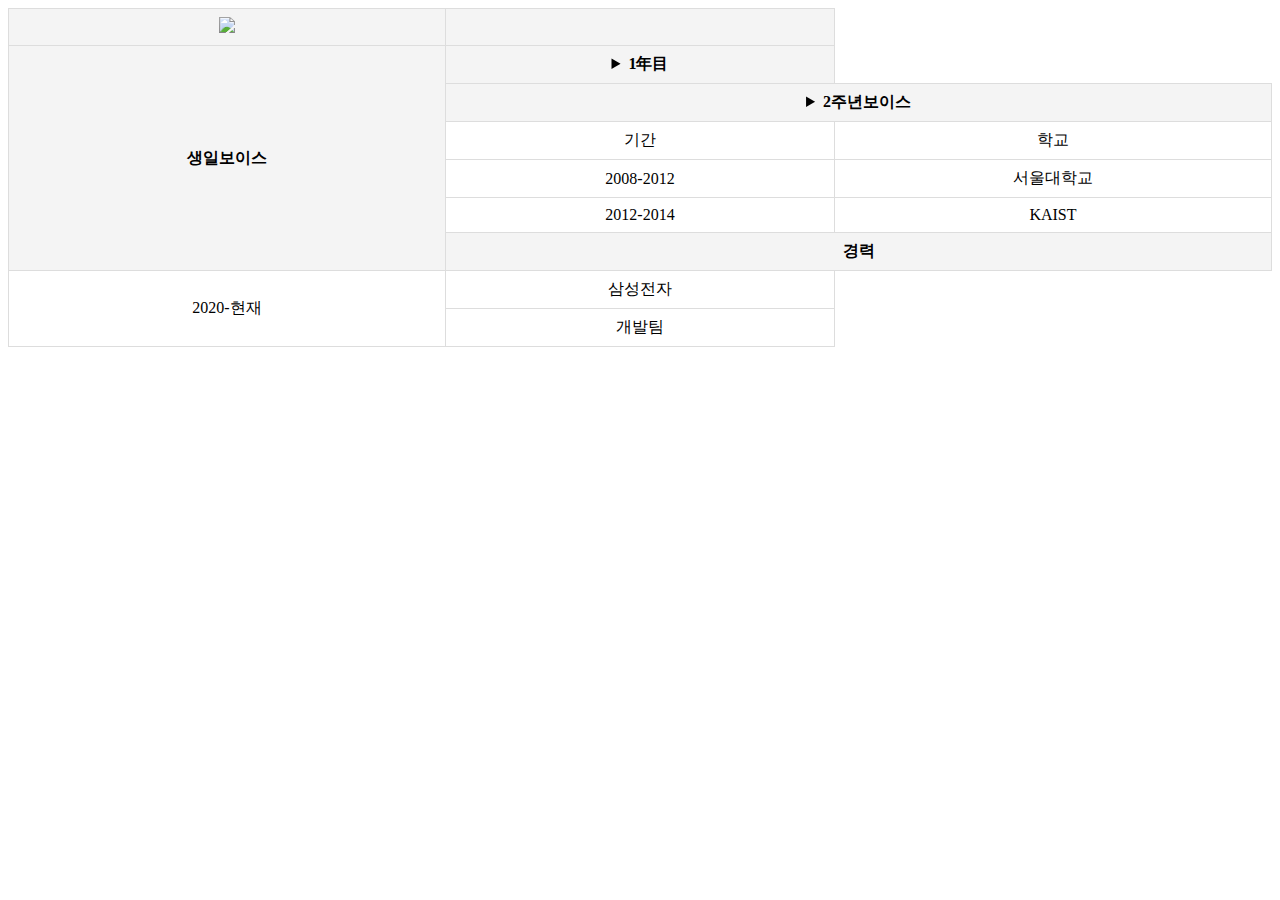
==== sakuya_page.html @ e481a4a9 "Update sakuya_page.html" ====
<!DOCTYPE html>
<html lang="en">
<head>
    <meta charset="UTF-8">
    <meta name="viewport" content="width=device-width, initial-scale=1.0">
    <title>아삼보이스정리</title>
    <!-- 외부 CSS 파일 연결 -->
    <link rel="stylesheet" href="style.css">
</head>
<body>
<table>
  <thead>
        <tr>
            <th>
              <img src="SdIcon_001.png">
              </th>
              <th>
                </th>

              <tr>
                  <th rowspan="6">생일보이스</th>
                  <th colspan="1">
                    <details>
                      <summary>1年目</summary>
                      <p>
                        <button onclick="document.getElementById('audio1').play()">젠-심야</button>
                        <audio id="audio1" src="sample.mp3"></audio>

                        <button onclick="document.getElementById('audio2').play()">파일 2 재생</button>
                        <audio id="audio2" src="file2.mp3"></audio>

                        <button id="playButton">사쿠야</button>
                        <audio id="audioPlayer" src="file://d:/voice/sample.mp3"></audio>
                      </p>
                    </details>
                  </th>
              </tr>

              <tr>
                  <th colspan="2">
                    <details>
                      <summary>2주년보이스</summary>
                      <p>
                        <button onclick="document.getElementById('audio1').play()">본인</button>
                        <audio id="audio1" src="file://d:/voice/sample.mp3"></audio>

                        <button onclick="document.getElementById('audio2').play()">마스미생일</button>
                        <audio id="audio2" src="file2.mp3"></audio>

                        <button id="playButton">츠즈루 생일</button>
                        <audio id="audioPlayer" src="file://d:/voice/sample.mp3"></audio>
                      </p>
                    </details></th>
              </tr>
              <tr>
                  <td>기간</td>
                  <td>학교</td>
              </tr>
              <tr>
                  <td>2008-2012</td>
                  <td>서울대학교</td>
              </tr>
              <tr>
                  <td>2012-2014</td>
                  <td>KAIST</td>
              </tr>
              <tr>
                  <th colspan="2">경력</th>
              </tr>
              <tr>
                  <td rowspan="2">2020-현재</td>
                  <td>삼성전자</td>
              </tr>
              <tr>
                  <td>개발팀</td>
              </tr>

  </thead>
</table>
    <script src="file://d:/voice/voice.js"></script>
</body>
</html>
---- style.css ----
table {
    width: 100%;
    border-collapse: collapse;
}

th, td {
    border: 1px solid #ddd;
    padding: 8px;
    text-align: center;
}

th {
    background-color: #f4f4f4;
    cursor: pointer;
}

th.sorting_asc::after {
    content: " ▲";
}

th.sorting_desc::after {
    content: " ▼";
}
#summary {
  border: none;
  border-collapse: collapse;
}

button {
padding: 10px 20px;
font-size: 12px;
background-color: #000000;
color: white;
border: none;
border-radius: 5px;
cursor: pointer;
}
button:hover {
    background-color: #45a049;
}
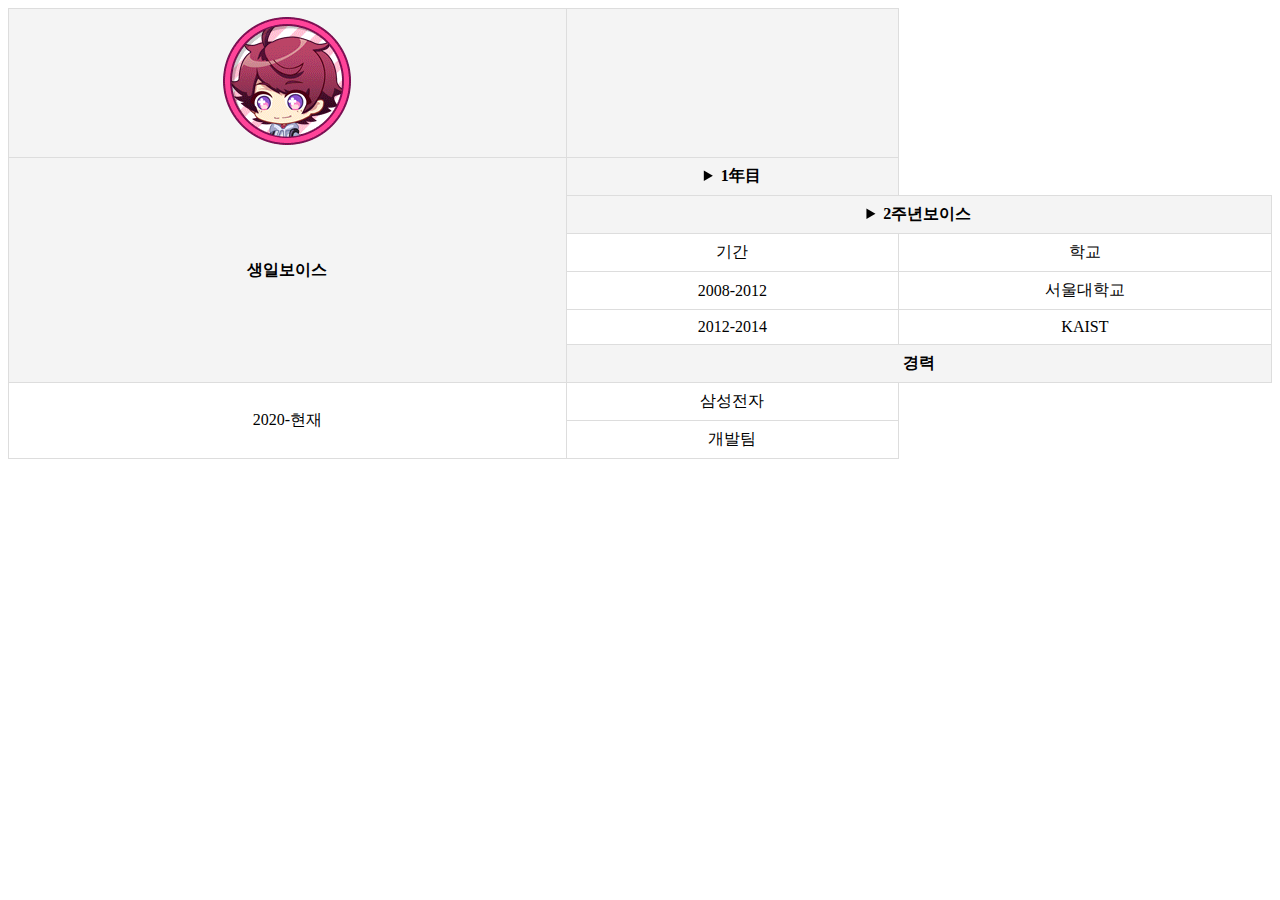
==== commit 49c3958e: "Update sakuya_page.html" ====
--- a/sakuya_page.html
+++ b/sakuya_page.html
@@ -23,8 +23,8 @@
                     <details>
                       <summary>1年目</summary>
                       <p>
-                        <button onclick="document.getElementById('audio1').play()">젠-심야</button>
-                        <audio id="audio1" src="sample.mp3"></audio>
+                        <button onclick="document.getElementById('audio1').play()">레니블루밍~</button>
+                        <audio id="audio1" src="/assets/voices/sample.mp3"></audio>
 
                         <button onclick="document.getElementById('audio2').play()">파일 2 재생</button>
                         <audio id="audio2" src="file2.mp3"></audio>
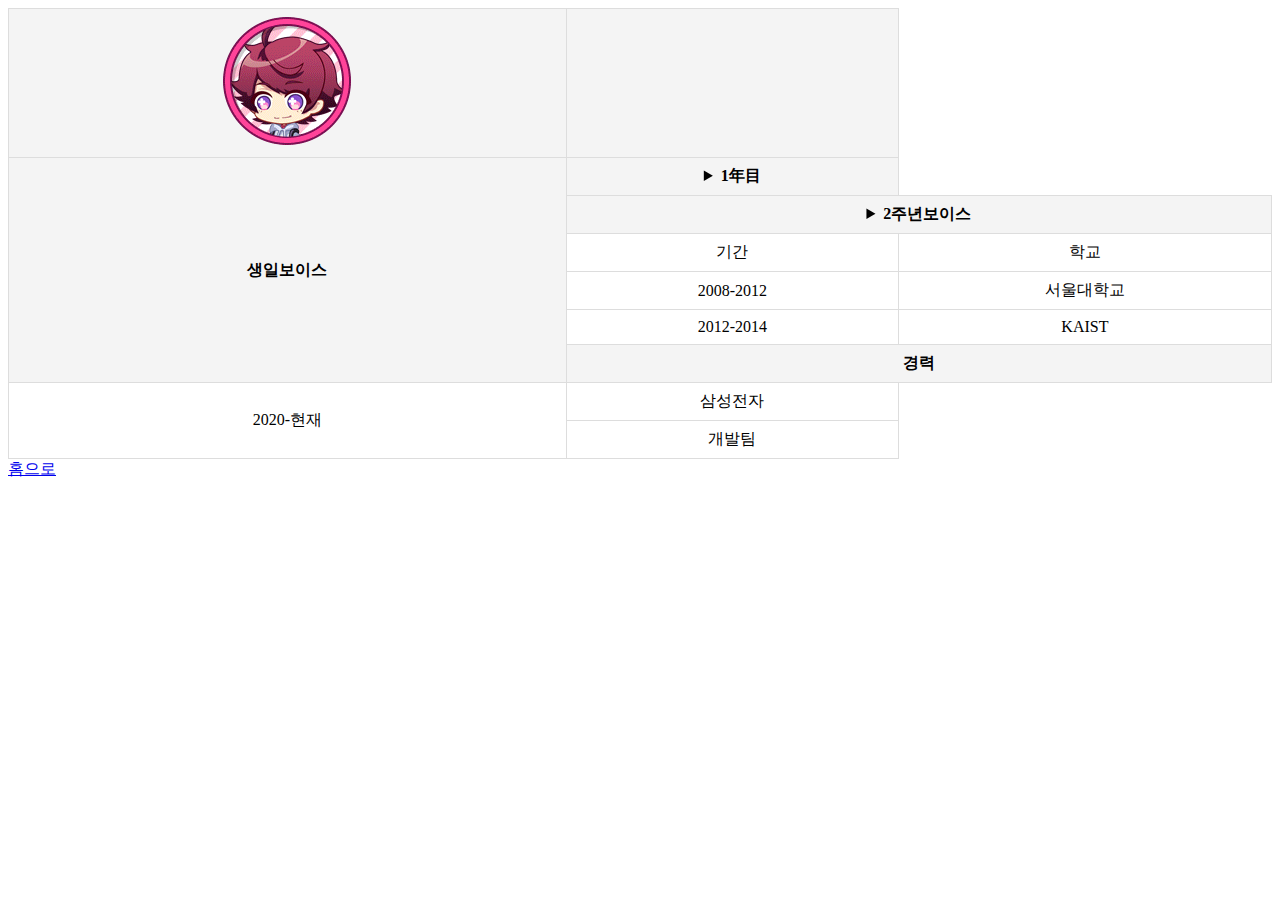
==== commit 283ca256: "Update sakuya_page.html" ====
--- a/sakuya_page.html
+++ b/sakuya_page.html
@@ -27,10 +27,10 @@
                         <audio id="audio1" src="/assets/voices/sample.mp3"></audio>
 
                         <button onclick="document.getElementById('audio2').play()">파일 2 재생</button>
-                        <audio id="audio2" src="file2.mp3"></audio>
+                        <audio id="audio2" src"/assets/voices/sample.mp3"></audio>
 
                         <button id="playButton">사쿠야</button>
-                        <audio id="audioPlayer" src="file://d:/voice/sample.mp3"></audio>
+                        <audio id="audioPlayer" src="/assets/voices/sample.mp3"></audio>
                       </p>
                     </details>
                   </th>
@@ -78,5 +78,6 @@
   </thead>
 </table>
     <script src="file://d:/voice/voice.js"></script>
+    <a href="index.html">홈으로</a>
 </body>
 </html>
